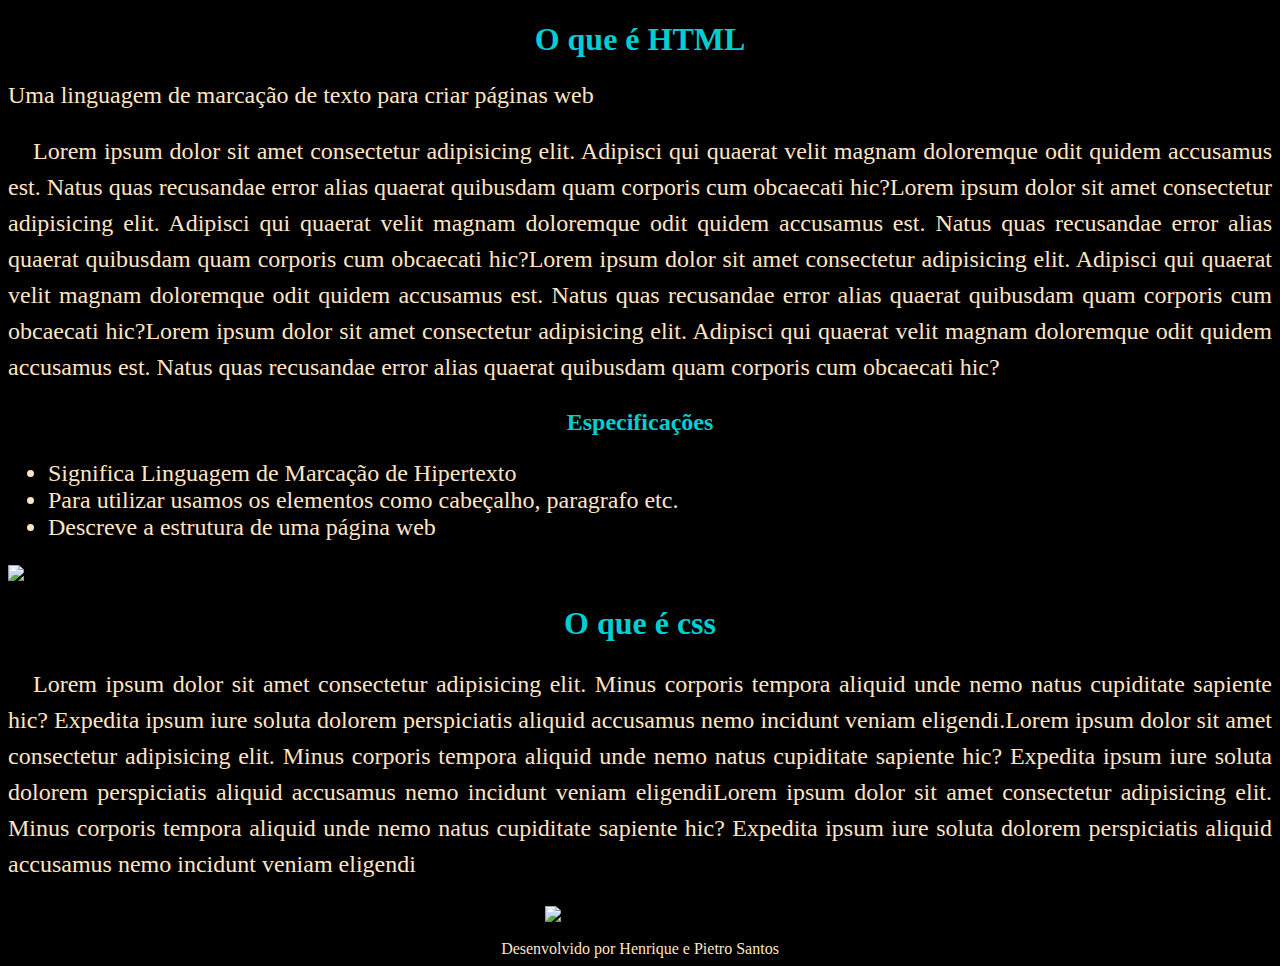
==== meu_primeiro_site/index.html @ ed5cb011 "Add files via upload" ====
<!DOCTYPE html>
<html lang="pt-br">
<head>
    <meta charset="UTF-8">
    <meta name="viewport" content="width=device-width, initial-scale=1.0">
    <title>Site sem internet</title>
</head>
<body style="background-color: black;">
    <h1 style="color: darkturquoise; text-align: center ;">O que é HTML</h1>
    <p style="font-size: 1.5em; color: bisque; ">Uma linguagem de marcação de texto para criar páginas web</p>
    <p style="font-size: 1.5em; line-height: 1.5; color: bisque; text-align: justify; text-indent: 25px; ">Lorem ipsum dolor sit amet consectetur adipisicing elit. Adipisci qui quaerat velit magnam doloremque odit quidem accusamus est. Natus quas recusandae error alias quaerat quibusdam quam corporis cum obcaecati hic?Lorem ipsum dolor sit amet consectetur adipisicing elit. Adipisci qui quaerat velit magnam doloremque odit quidem accusamus est. Natus quas recusandae error alias quaerat quibusdam quam corporis cum obcaecati hic?Lorem ipsum dolor sit amet consectetur adipisicing elit. Adipisci qui quaerat velit magnam doloremque odit quidem accusamus est. Natus quas recusandae error alias quaerat quibusdam quam corporis cum obcaecati hic?Lorem ipsum dolor sit amet consectetur adipisicing elit. Adipisci qui quaerat velit magnam doloremque odit quidem accusamus est. Natus quas recusandae error alias quaerat quibusdam quam corporis cum obcaecati hic?</p>
    <h2 style="color: darkturquoise; text-align: center ;">Especificações</h2>
    <ul style="color: bisque; font-size: 1.5em;">
        <li> Significa Linguagem de Marcação de Hipertexto</li>
        <li> Para utilizar usamos os elementos como cabeçalho, paragrafo etc.</li>
        <li> Descreve a estrutura de uma página web</li>
    </ul>
    <img src="img/imagem1.png" alt="imagem com a logo do html com fundo de azul marinho" style="display: block; margin: auto;">
    <h1 style="color: darkturquoise; text-align: center ">O que é css</h1>
    <p style="color: bisque; font-size: 1.5em; text-indent: 25px; text-align: justify; line-height: 1.5;">Lorem ipsum dolor sit amet consectetur adipisicing elit. Minus corporis tempora aliquid unde nemo natus cupiditate sapiente hic? Expedita ipsum iure soluta dolorem perspiciatis aliquid accusamus nemo incidunt veniam eligendi.Lorem ipsum dolor sit amet consectetur adipisicing elit. Minus corporis tempora aliquid unde nemo natus cupiditate sapiente hic? Expedita ipsum iure soluta dolorem perspiciatis aliquid accusamus nemo incidunt veniam eligendiLorem ipsum dolor sit amet consectetur adipisicing elit. Minus corporis tempora aliquid unde nemo natus cupiditate sapiente hic? Expedita ipsum iure soluta dolorem perspiciatis aliquid accusamus nemo incidunt veniam eligendi</p>
    <figure style="text-align: center;"> 
        <img src="meu_primeiro_site/img/imgem1" alt="logo de css com fundo azul">
    </figure>

    <footer style="color: bisque; text-align: center;">Desenvolvido por Henrique e Pietro Santos</footer>
</body>
</html>
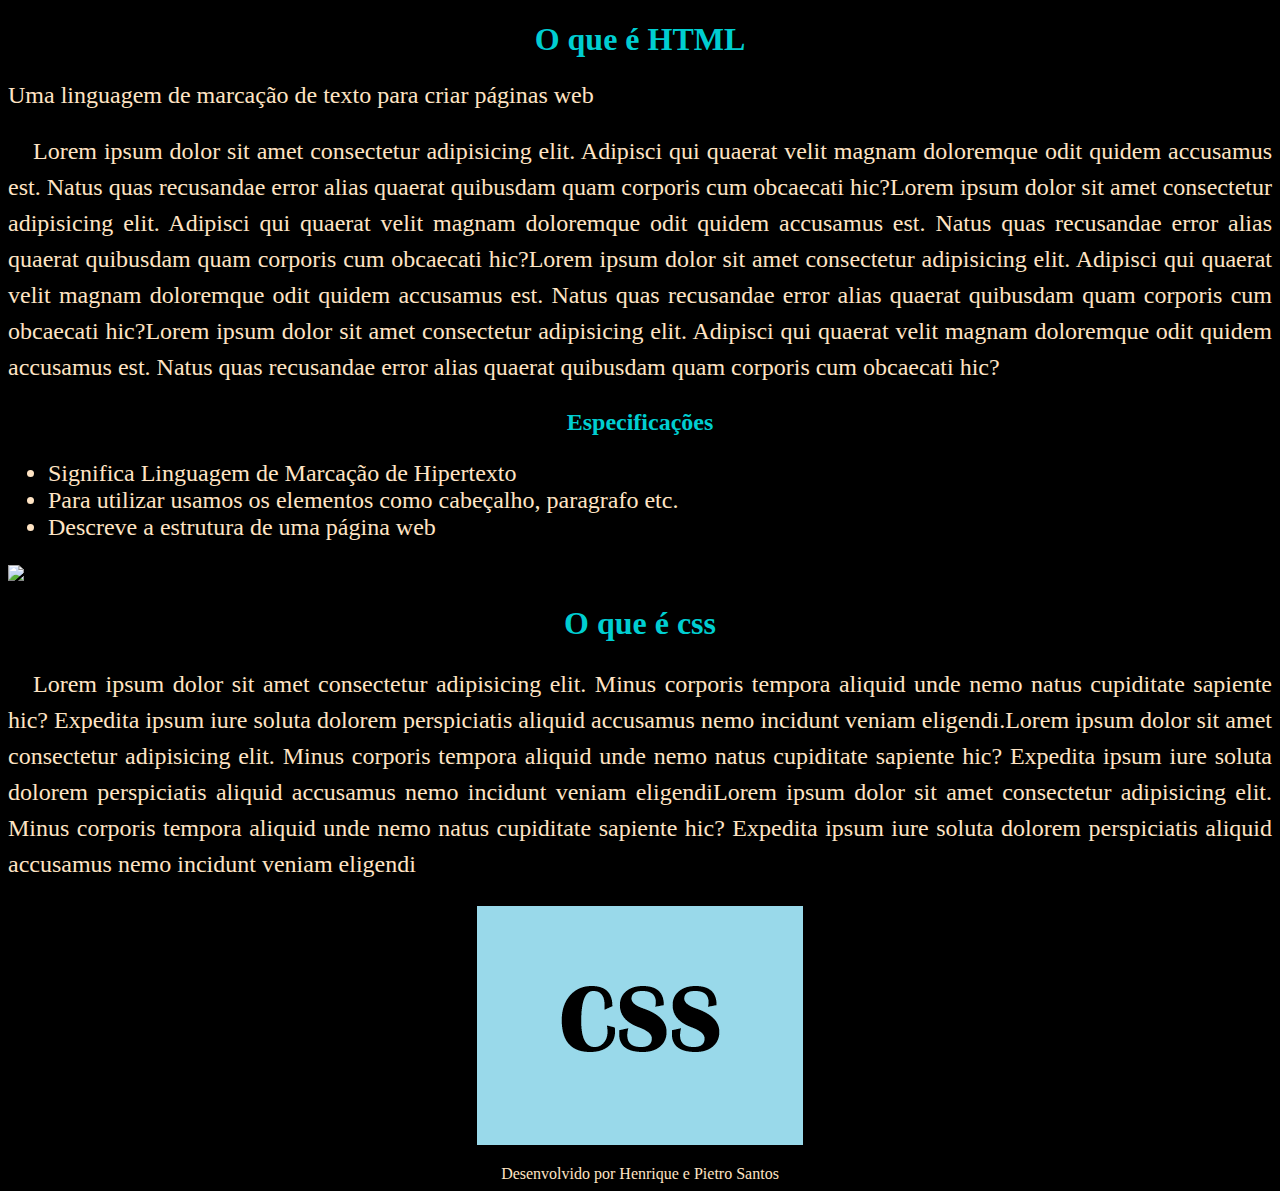
==== commit cad472e7: "Add files via upload" ====
--- a/meu_primeiro_site/index.html
+++ b/meu_primeiro_site/index.html
@@ -19,7 +19,7 @@
     <h1 style="color: darkturquoise; text-align: center ">O que é css</h1>
     <p style="color: bisque; font-size: 1.5em; text-indent: 25px; text-align: justify; line-height: 1.5;">Lorem ipsum dolor sit amet consectetur adipisicing elit. Minus corporis tempora aliquid unde nemo natus cupiditate sapiente hic? Expedita ipsum iure soluta dolorem perspiciatis aliquid accusamus nemo incidunt veniam eligendi.Lorem ipsum dolor sit amet consectetur adipisicing elit. Minus corporis tempora aliquid unde nemo natus cupiditate sapiente hic? Expedita ipsum iure soluta dolorem perspiciatis aliquid accusamus nemo incidunt veniam eligendiLorem ipsum dolor sit amet consectetur adipisicing elit. Minus corporis tempora aliquid unde nemo natus cupiditate sapiente hic? Expedita ipsum iure soluta dolorem perspiciatis aliquid accusamus nemo incidunt veniam eligendi</p>
     <figure style="text-align: center;"> 
-        <img src="meu_primeiro_site/img/imgem1" alt="logo de css com fundo azul">
+        <img src="img/imagem2.png" alt="logo de css com fundo azul">
     </figure>
 
     <footer style="color: bisque; text-align: center;">Desenvolvido por Henrique e Pietro Santos</footer>
